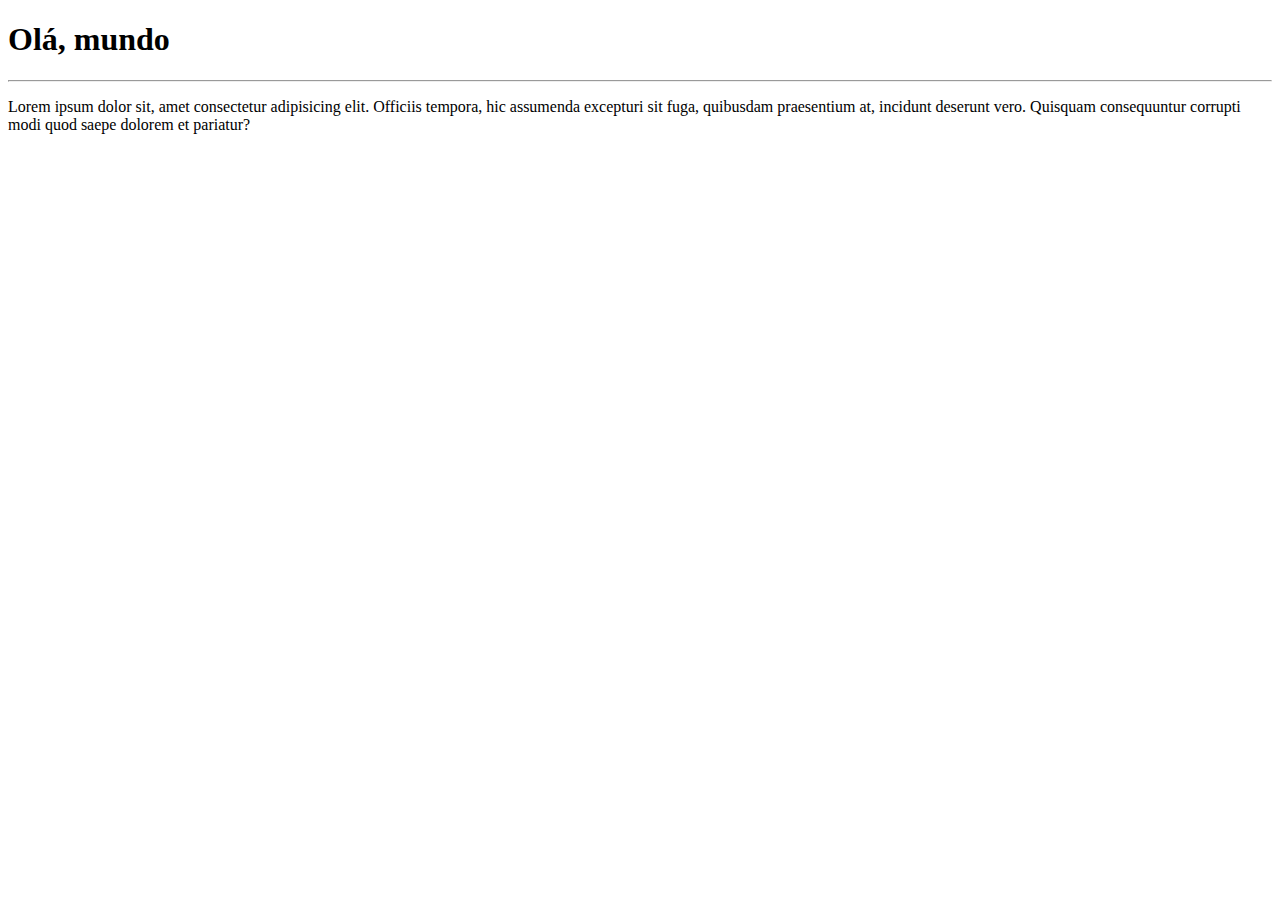
==== teste/index.html @ f00e6abc "Criando página principal index" ====
<!DOCTYPE html>
<html lang="pt-br">
<head>
    <meta charset="UTF-8">
    <meta http-equiv="X-UA-Compatible" content="IE=edge">
    <meta name="viewport" content="width=device-width, initial-scale=1.0">
    <title>Projeto Futerense</title>
</head>
<body>
    <h1>Olá, mundo</h1>
    <hr>
    <p>Lorem ipsum dolor sit, amet consectetur adipisicing elit. Officiis tempora, hic assumenda excepturi sit fuga, quibusdam praesentium at, incidunt deserunt vero. Quisquam consequuntur corrupti modi quod saepe dolorem et pariatur?</p>
</body>
</html>
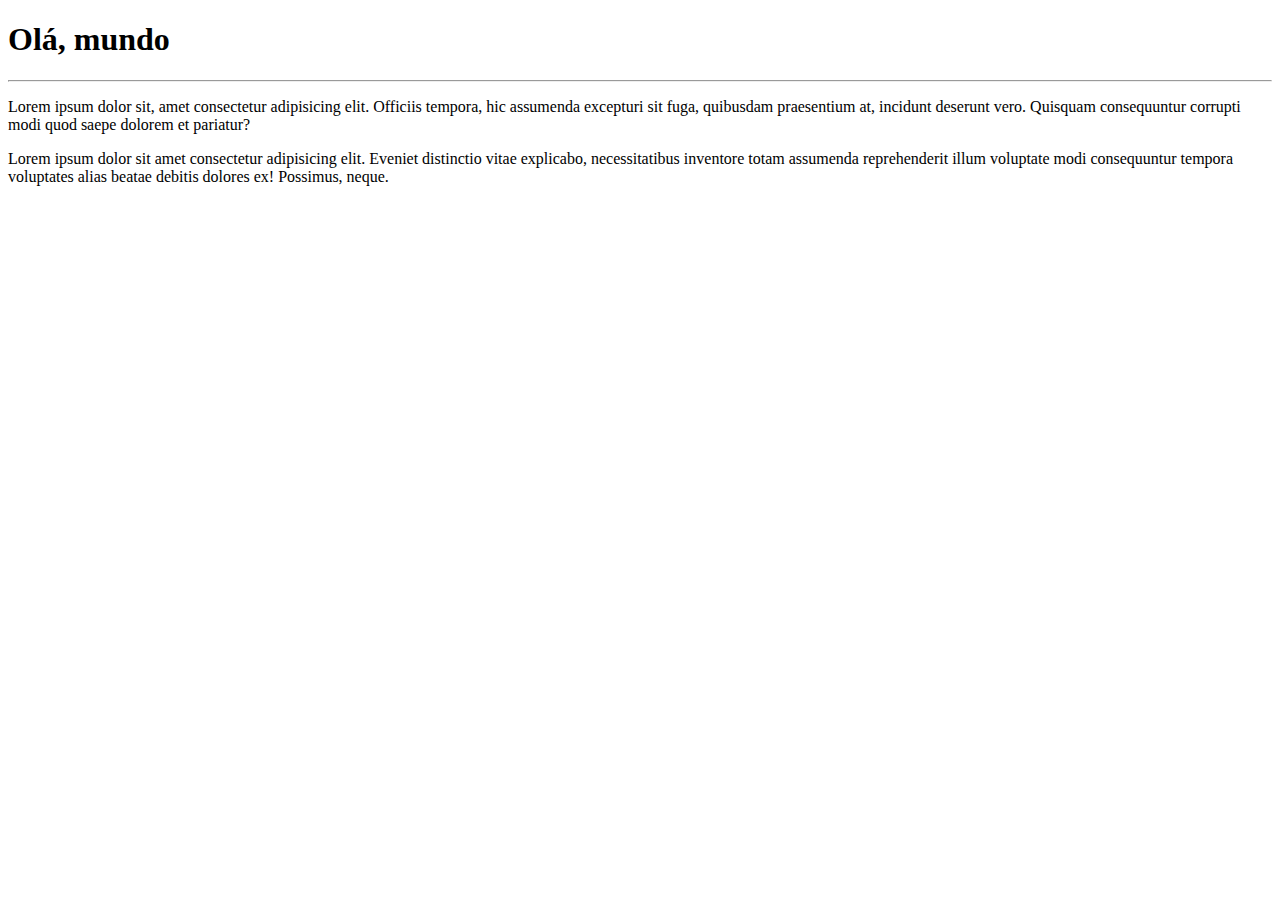
==== commit d69f9c9b: "Adicionando parágrafo" ====
--- a/teste/index.html
+++ b/teste/index.html
@@ -10,5 +10,7 @@
     <h1>Olá, mundo</h1>
     <hr>
     <p>Lorem ipsum dolor sit, amet consectetur adipisicing elit. Officiis tempora, hic assumenda excepturi sit fuga, quibusdam praesentium at, incidunt deserunt vero. Quisquam consequuntur corrupti modi quod saepe dolorem et pariatur?</p>
+
+    <p>Lorem ipsum dolor sit amet consectetur adipisicing elit. Eveniet distinctio vitae explicabo, necessitatibus inventore totam assumenda reprehenderit illum voluptate modi consequuntur tempora voluptates alias beatae debitis dolores ex! Possimus, neque.</p>
 </body>
 </html>